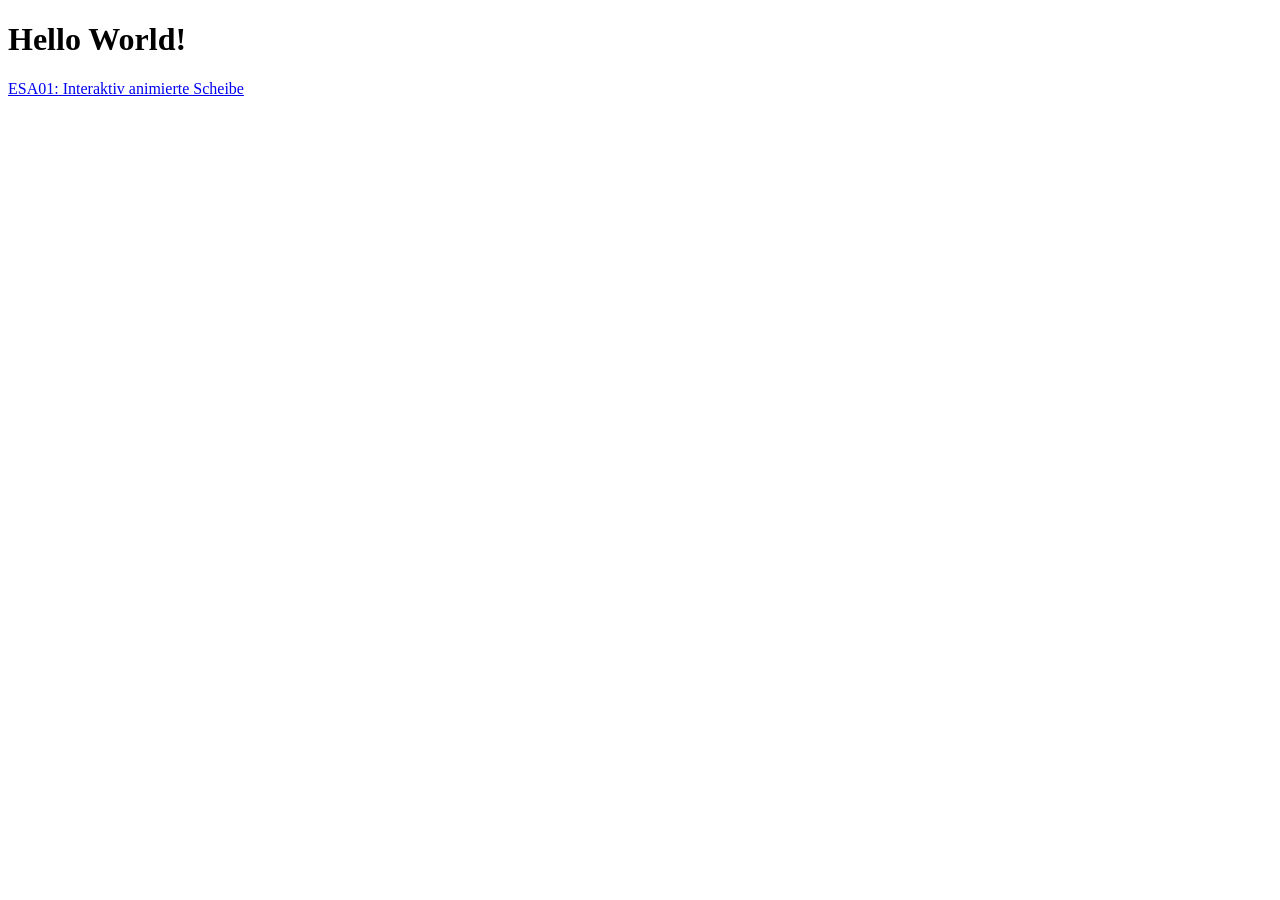
==== index.html @ 6bd236d4 "fix 2" ====
<!DOCTYPE html>
<html lang="en">
    <head>
        <meta charset="UTF-8">
        <title>Graphical Visualisation Technologies</title>
    </head>
    <body>
        <main>
            <h1>Hello World!</h1>
            <a href="./graphvistech-esa/ESA_01/esa01.html">ESA01: Interaktiv animierte Scheibe</a>
        </main>
    </body>
</html>
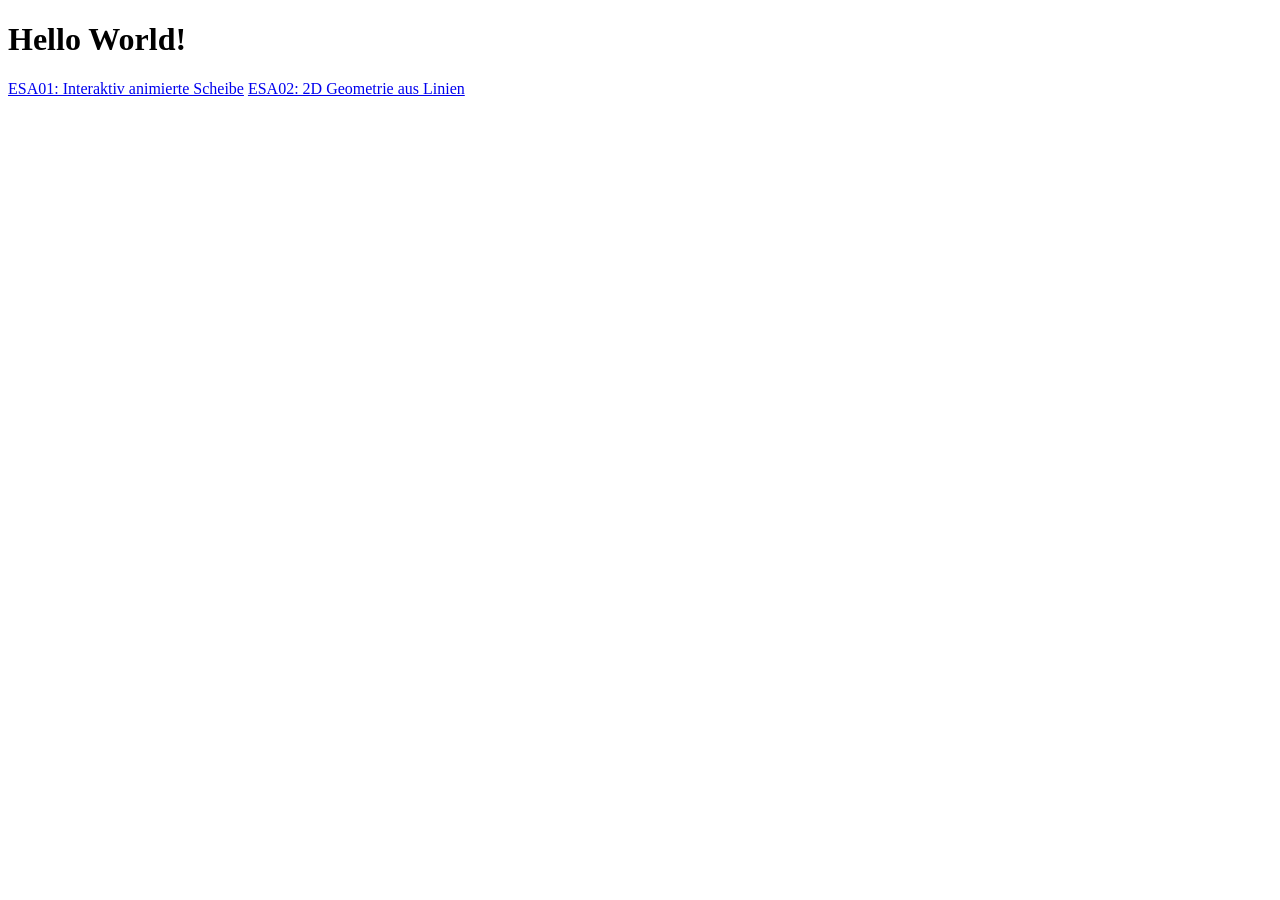
==== commit ee7a2905: "clean up esa01 styling, update esa02 script, add esa02 to index page, add merriweather sans font," ====
--- a/index.html
+++ b/index.html
@@ -1,13 +1,17 @@
 <!DOCTYPE html>
-<html lang="en">
+<html lang="de">
     <head>
+        <style>
+        @import url('https://fonts.googleapis.com/css2?family=Merriweather+Sans:ital,wght@0,300..800;1,300..800&display=swap');
+        </style>
         <meta charset="UTF-8">
         <title>Graphical Visualisation Technologies</title>
     </head>
     <body>
         <main>
             <h1>Hello World!</h1>
-            <a href="./graphvistech-esa/ESA_01/esa01.html">ESA01: Interaktiv animierte Scheibe</a>
+            <a href="./ESA_01/esa01.html">ESA01: Interaktiv animierte Scheibe</a>
+            <a href="./ESA_02/esa02.html">ESA02: 2D Geometrie aus Linien</a>
         </main>
     </body>
 </html>
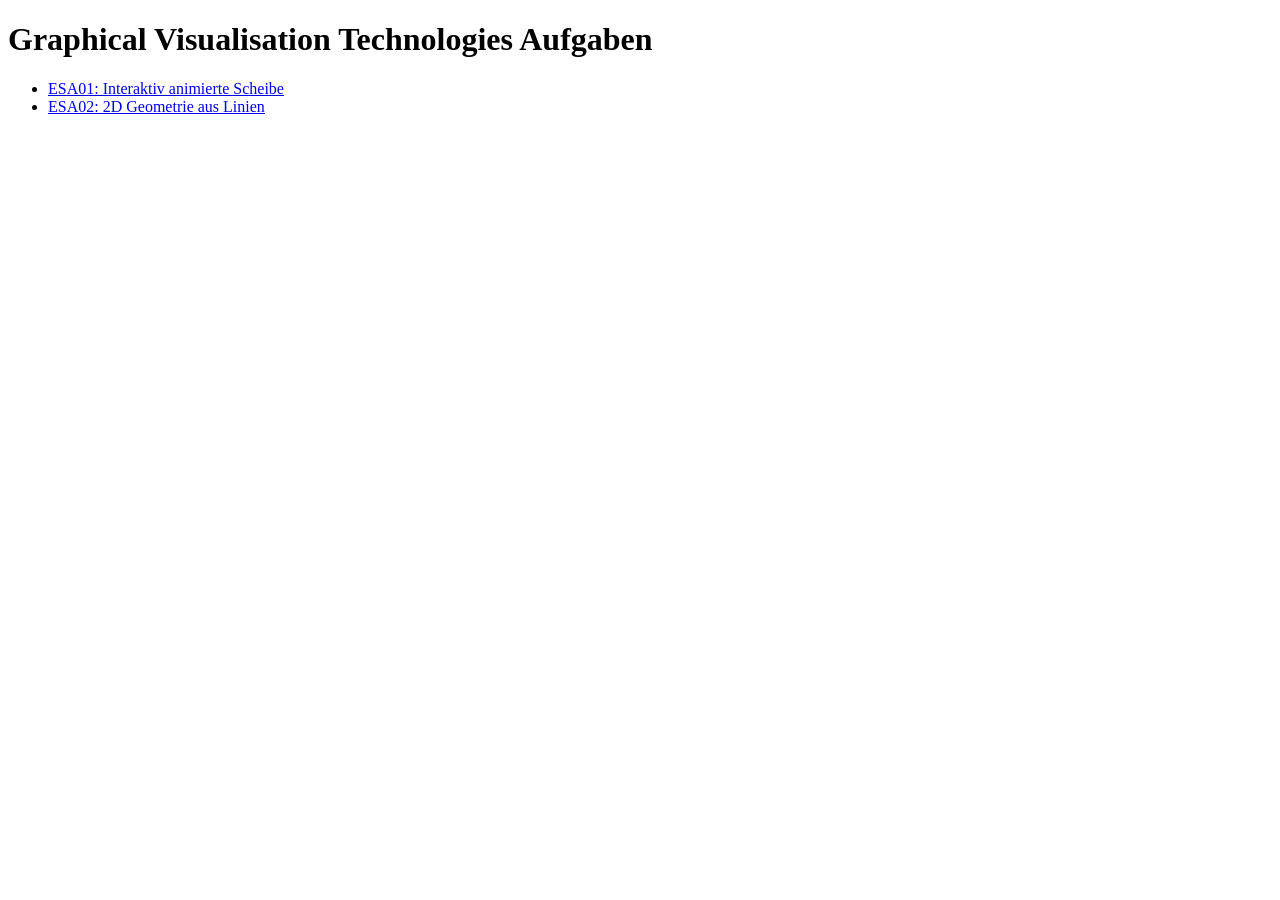
==== commit 171c8dc1: "edit index" ====
--- a/index.html
+++ b/index.html
@@ -9,9 +9,11 @@
     </head>
     <body>
         <main>
-            <h1>Hello World!</h1>
-            <a href="./ESA_01/esa01.html">ESA01: Interaktiv animierte Scheibe</a>
-            <a href="./ESA_02/esa02.html">ESA02: 2D Geometrie aus Linien</a>
+            <h1>Graphical Visualisation Technologies Aufgaben</h1>
+            <ul>
+                <li><a href="./ESA_01/esa01.html">ESA01: Interaktiv animierte Scheibe</a></li>
+                <li><a href="./ESA_02/esa02.html">ESA02: 2D Geometrie aus Linien</a></li>
+            </ul>            
         </main>
     </body>
 </html>
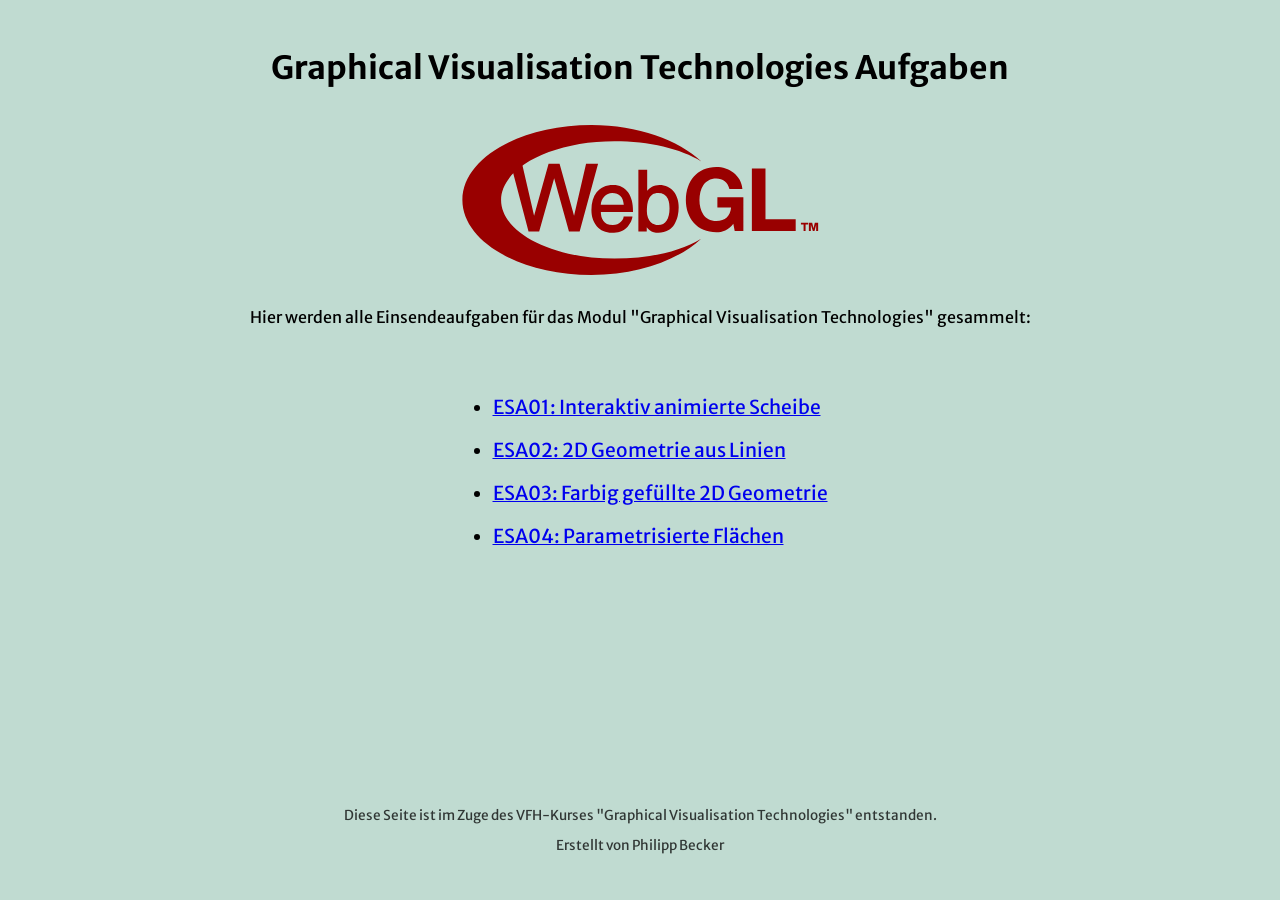
==== commit 3ab0a253: "style index and esa2" ====
--- a/index.html
+++ b/index.html
@@ -5,15 +5,24 @@
         @import url('https://fonts.googleapis.com/css2?family=Merriweather+Sans:ital,wght@0,300..800;1,300..800&display=swap');
         </style>
         <meta charset="UTF-8">
+        <link rel="stylesheet" href="style.css">
         <title>Graphical Visualisation Technologies</title>
     </head>
     <body>
         <main>
             <h1>Graphical Visualisation Technologies Aufgaben</h1>
+            <img height="150px" src="/img/WebGL_Logo.svg" alt="WebGL">
+            <p>Hier werden alle Einsendeaufgaben für das Modul "Graphical Visualisation Technologies" gesammelt:</p>
             <ul>
                 <li><a href="./ESA_01/esa01.html">ESA01: Interaktiv animierte Scheibe</a></li>
                 <li><a href="./ESA_02/esa02.html">ESA02: 2D Geometrie aus Linien</a></li>
-            </ul>            
+                <li><a href="./ESA_03/esa03.html">ESA03: Farbig gefüllte 2D Geometrie</a></li>
+                <li><a href="./ESA_04/esa04.html">ESA04: Parametrisierte Flächen</a></li>
+            </ul>
+            <footer>
+                <p>Diese Seite ist im Zuge des VFH-Kurses "Graphical Visualisation Technologies" entstanden.</p>
+                <p>Erstellt von Philipp Becker</p>
+            </footer>            
         </main>
     </body>
 </html>
--- a/style.css
+++ b/style.css
@@ -0,0 +1,39 @@
+body {
+    background-color: rgb(192, 219, 209);
+    font-family: "Merriweather Sans";
+    margin: 0;
+}
+
+main {
+    display: flex;
+    flex-direction: column;
+    align-items: center;
+    min-height: 100vh;
+}
+
+img {
+    margin: 1rem;
+}
+
+ul {
+    margin: 2rem;
+}
+
+li {
+    margin: 1.2rem;
+    font-size: 1.2rem;
+}
+
+h1 {
+    font-size: 2rem;
+    margin-top: 3rem;
+}
+
+footer {
+    text-align: center;
+    font-size: 0.85rem;
+    color: rgba(0, 0, 0, 0.75);
+    margin-top: auto;
+    padding-top: 4rem;
+    padding-bottom: 2rem;
+}
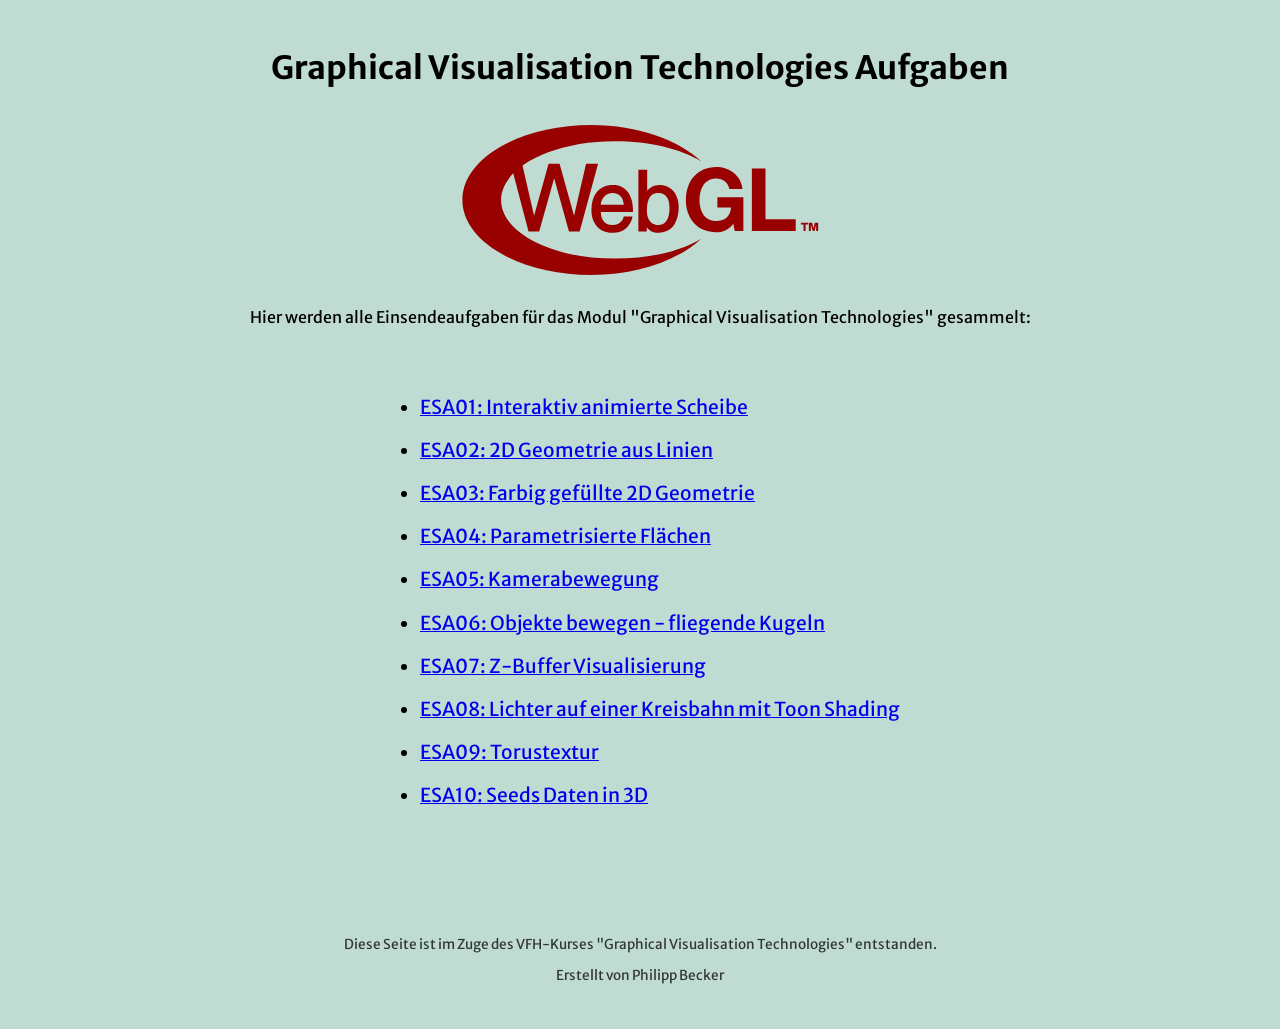
==== commit ca66b8f3: "add remaining links to index" ====
--- a/index.html
+++ b/index.html
@@ -11,13 +11,19 @@
     <body>
         <main>
             <h1>Graphical Visualisation Technologies Aufgaben</h1>
-            <img height="150px" src="/img/WebGL_Logo.svg" alt="WebGL">
+            <img height="150px" src="./img/WebGL_Logo.svg" alt="WebGL">
             <p>Hier werden alle Einsendeaufgaben für das Modul "Graphical Visualisation Technologies" gesammelt:</p>
             <ul>
                 <li><a href="./ESA_01/esa01.html">ESA01: Interaktiv animierte Scheibe</a></li>
                 <li><a href="./ESA_02/esa02.html">ESA02: 2D Geometrie aus Linien</a></li>
                 <li><a href="./ESA_03/esa03.html">ESA03: Farbig gefüllte 2D Geometrie</a></li>
                 <li><a href="./ESA_04/esa04.html">ESA04: Parametrisierte Flächen</a></li>
+                <li><a href="./ESA_05/esa05.html">ESA05: Kamerabewegung</a></li>
+                <li><a href="./ESA_06/esa06.html">ESA06: Objekte bewegen - fliegende Kugeln</a></li>
+                <li><a href="./ESA_07/esa07.html">ESA07: Z-Buffer Visualisierung</a></li>
+                <li><a href="./ESA_08/esa08.html">ESA08: Lichter auf einer Kreisbahn mit Toon Shading</a></li>
+                <li><a href="./ESA_09/esa09.html">ESA09: Torustextur</a></li>
+                <li><a href="./ESA_10/esa10.html">ESA10: Seeds Daten in 3D</a></li>
             </ul>
             <footer>
                 <p>Diese Seite ist im Zuge des VFH-Kurses "Graphical Visualisation Technologies" entstanden.</p>
